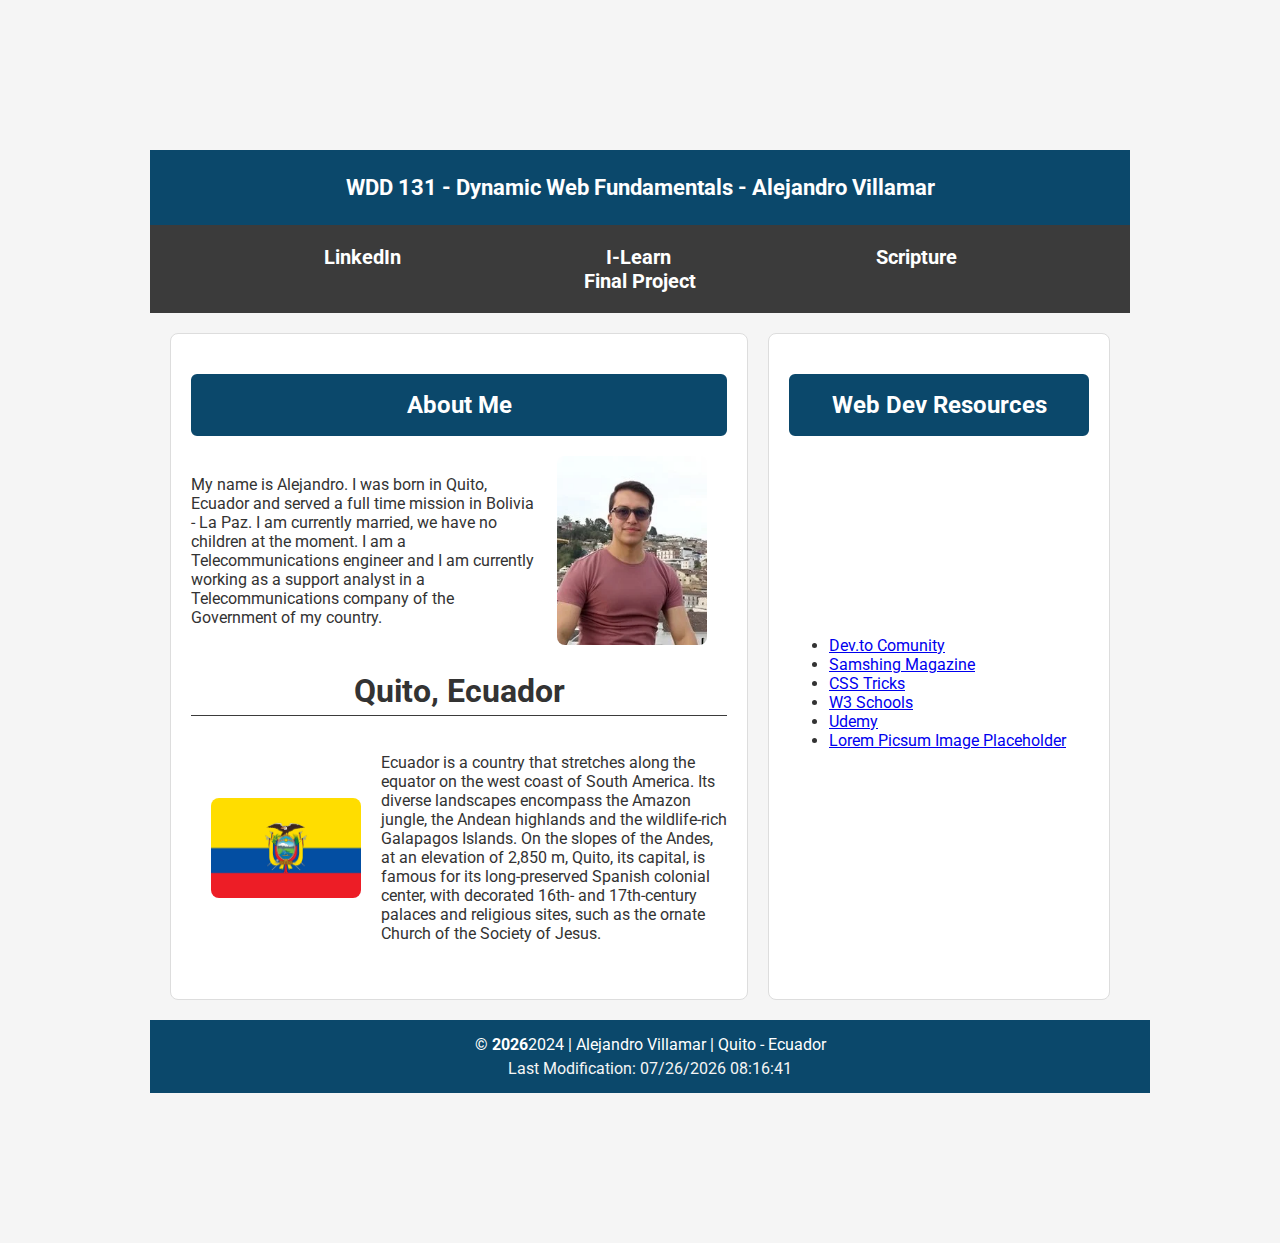
==== index.html @ d3c86738 "update" ====
<!DOCTYPE html>
<html lang="en">
<head>
    <meta charset="UTF-8">
    <meta name="viewport" content="width=device-width, initial-scale=1.0">
    <meta name="description" content="WDD 131 - Dynamic Web Fundamentals - Alejandro Villamar">
    <meta name="author" content="Your Full Name">
    <title>WDD 131 - Dynamic Web Fundamentals - Alejandro Villamar</title>
    <link rel="stylesheet" href="styles/base.css">
    <link rel="preconnect" href="https://fonts.googleapis.com">
    <link rel="preconnect" href="https://fonts.gstatic.com" crossorigin>
    <link href="https://fonts.googleapis.com/css2?family=Roboto:ital,wght@0,100;0,300;0,400;0,500;0,700;0,900;1,100;1,300;1,400;1,500;1,700;1,900&display=swap" rel="stylesheet">
    <script src="getdates.js" defer></script>
</head>
<body>
    <header>
        <h1>WDD 131 - Dynamic Web Fundamentals - Alejandro Villamar</h1>
        <nav>
            <ul>
                <li><a href="https://www.linkedin.com/in/alejogvy" target="_blank">LinkedIn</a></li>
                <li><a href="https://byui.instructure.com/" target="_blank">I-Learn</a></li>
                <li><a href="https://www.churchofjesuschrist.org/study/scriptures/bofm/1-ne/1?lang=eng" target="_blank">Scripture</a></li>
                <li><a href="#" target="_blank">Final Project</a></li>
            </ul>
        </nav>
    </header>
    <main>
        <section class="left">
            <h2>About Me</h2>
            <div class="profile-container">
                <img src="images/profile.webp" alt="Alejandro">
                <p>My name is Alejandro. I was born in Quito, Ecuador and served a full time mission in Bolivia - La Paz. 
                    I am currently married, we have no children at the moment. I am a Telecommunications engineer and I am 
                    currently working as a support analyst in a Telecommunications company of the Government of my country.</p>
            </div>
            <h1>Quito, Ecuador</h1>
            <div class="flag-container">
                <img src="images/flag_ec.webp" alt="Ecuador">
                <p>Ecuador is a country that stretches along the equator on the west coast of South America. Its diverse landscapes 
                    encompass the Amazon jungle, the Andean highlands and the wildlife-rich Galapagos Islands. On the slopes of the 
                    Andes, at an elevation of 2,850 m, Quito, its capital, is famous for its long-preserved Spanish colonial center, 
                    with decorated 16th- and 17th-century palaces and religious sites, such as the ornate Church of the Society of Jesus.</p>
            </div>
        </section>        
        <section class="right">
            <h2>Web Dev Resources</h2>
            <ul>
                <li><a href="https://example.com/resource1" target="_blank">Dev.to Comunity</a></li>
                <li><a href="https://example.com/resource2" target="_blank">Samshing Magazine</a></li>
                <li><a href="https://example.com/resource3" target="_blank">CSS Tricks</a></li>
                <li><a href="https://example.com/resource4" target="_blank">W3 Schools</a></li>
                <li><a href="https://example.com/resource5" target="_blank">Udemy</a></li>
                <li><a href="https://example.com/resource6" target="_blank">Lorem Picsum Image Placeholder</a></li>
            </ul>
        </section>
    </main>
    <footer>
        <p>&copy; <span id="currentyear"></span>2024 | Alejandro Villamar | Quito - Ecuador</p>
        <p id="lastModified"></p>
    </footer>
    <script src="scripts/getdates.js"></script>
</body>
</html>
---- styles/base.css ----
/* General body styling */
body {
    font-family: 'Roboto', sans-serif;
    margin: 150px;
    padding: 0;
    box-sizing: border-box;
    background-color: #f5f5f5;
    color: #333;
}

/* Header */
header {
    background-color: #0b486b;
    color: #fff;
    padding: 0px;
    text-align: center;
    border-bottom: 0px solid #0b486b;
}

header h1 {
    margin: 50px;
    padding: 0px;
    position: relative;
    bottom: -25px;
    font-size: 22px;
}

/* Navigation */
nav ul {
    list-style-type: none;
    border: 20px solid #3b3b3b;
    font-size: 20px;
    padding: 0;
    margin: 0;
    text-align: center;
    background-color: #3b3b3b;
}

nav ul li {
    display: inline;
    margin: 0 100px;
}

nav ul li a {
    text-decoration: none;
    color: #fff;
    font-weight: bold;
}

nav ul li a:hover {
    color: #0b486b;
}

/* Main section */
main {
    display: flex;
    flex-wrap: wrap;
    padding: 10px;
}

.left {
    background-color: #fff;
    border: 1px solid #ddd;
    border-radius: 8px;
    padding: 20px;
    margin: 10px;
    flex: 1;
    min-width: 300px;
}

.right {
    background-color: #fff;
    border: 1px solid #ddd;
    border-radius: 8px;
    padding: 20px;
    margin: 10px;
    flex: -100;
    min-width: 300px;
}

.left {
    margin-right: 10px;
}

.right {
    margin-left: 10px;
}

.right ul {
    text-align: justify;
    margin-top: 200px;
}

.left img, .right img {
    max-width: 100%;
    height: auto;
    border-radius: 8px;
}

.right h2 {
    color: #fff;
    text-align: center;
    background: #0b486b; 
    font-weight: bold; 
    padding: 15px; 
    border: 2px solid #0b486b; 
    border-radius: 6px;
}

/* Container of the left section */
.left {
    background-color: #fff;
    border: 1px solid #ddd;
    border-radius: 8px;
    padding: 20px;
    margin: 10px;
}

/* Container for image and text layout */
.profile-container, .flag-container {
    display: flex;
    align-items: center;
    margin-bottom: 20px;
}

.profile-container img, .flag-container img {
    max-width: 150px;
    margin: 0 20px;
    border-radius: 8px;
}

.left h2 {
    color: #fff;
    text-align: center;
    background: #0b486b; 
    font-weight: bold; 
    padding: 15px; 
    border: 2px solid #0b486b; 
    border-radius: 6px;
}
.left h1 {
    text-align: center;
    padding: 5px;
    border-bottom: 1px solid #3b3b3b;
}

/* Profile image to the right */
.profile-container {
    flex-direction: row-reverse;
}

/* Image of the flag on the left side */
.flag-container {
    flex-direction: row;
}

/* Footer */
footer {
    background-color: #0b486b;
    color: #fff;
    text-align: center;
    padding: 10px;
    position: relative;
    bottom: 0;
    width: 100%;
}

footer p {
    margin: 5px 0;
}

footer span {
    font-weight: bold;
}

footer p#lastModified {
    color: #f5f5f5;
}
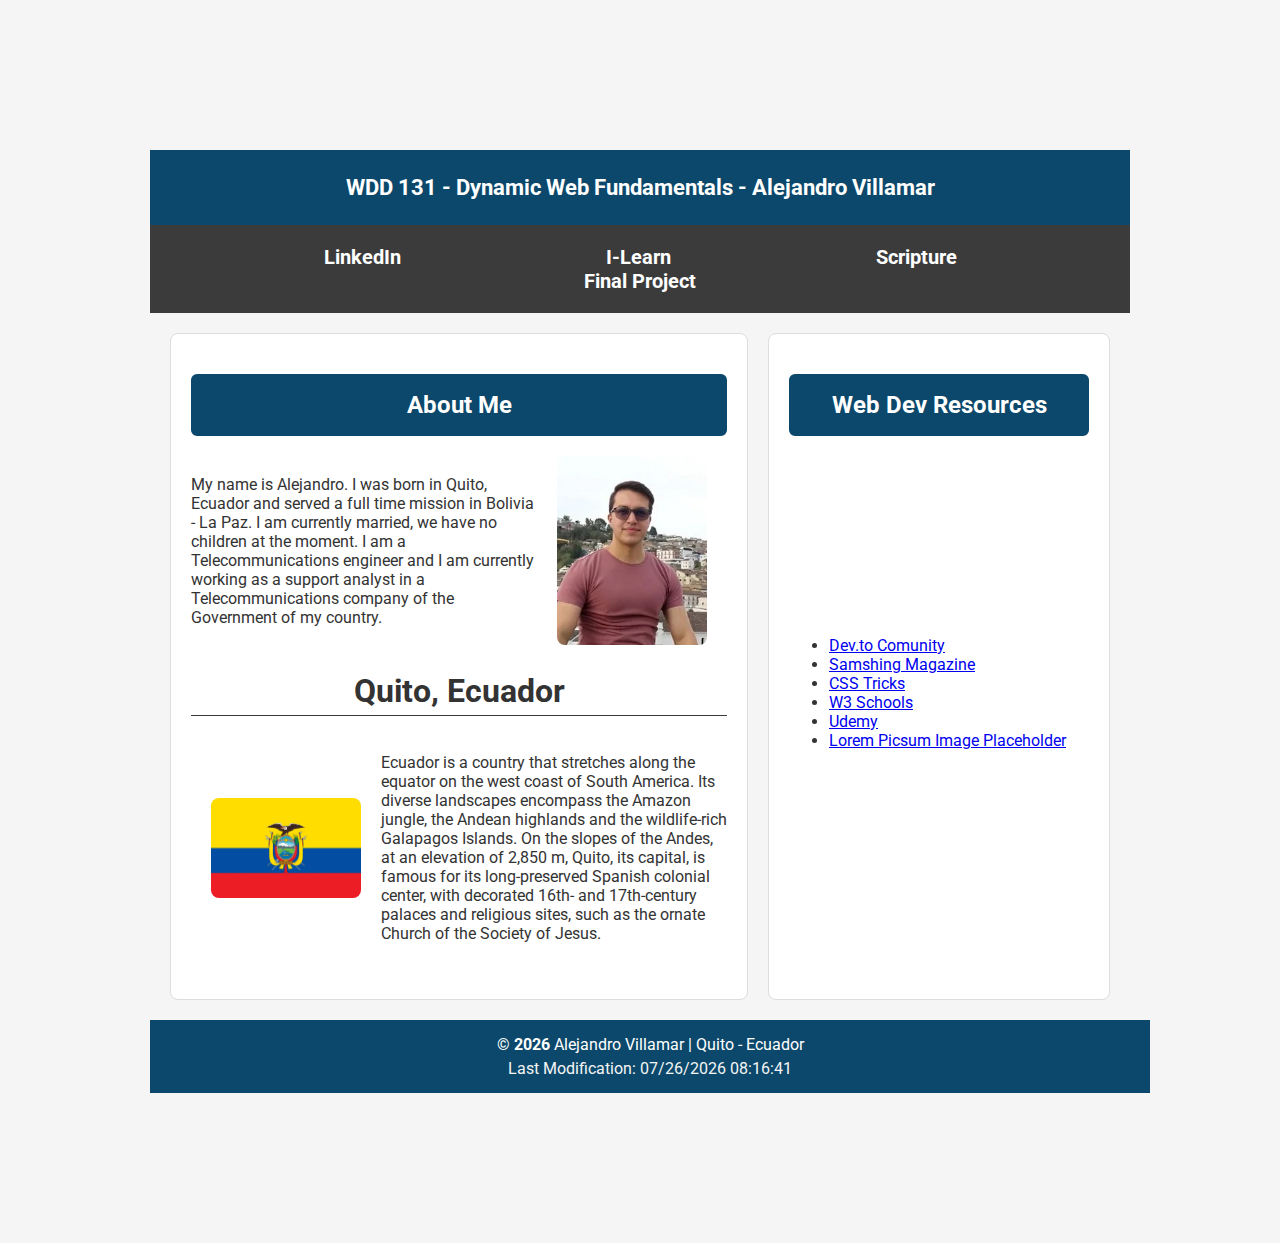
==== commit 33cca235: "update" ====
--- a/index.html
+++ b/index.html
@@ -55,7 +55,7 @@
         </section>
     </main>
     <footer>
-        <p>&copy; <span id="currentyear"></span>2024 | Alejandro Villamar | Quito - Ecuador</p>
+        <p>&copy; <span id="currentyear"></span> Alejandro Villamar | Quito - Ecuador</p>
         <p id="lastModified"></p>
     </footer>
     <script src="scripts/getdates.js"></script>
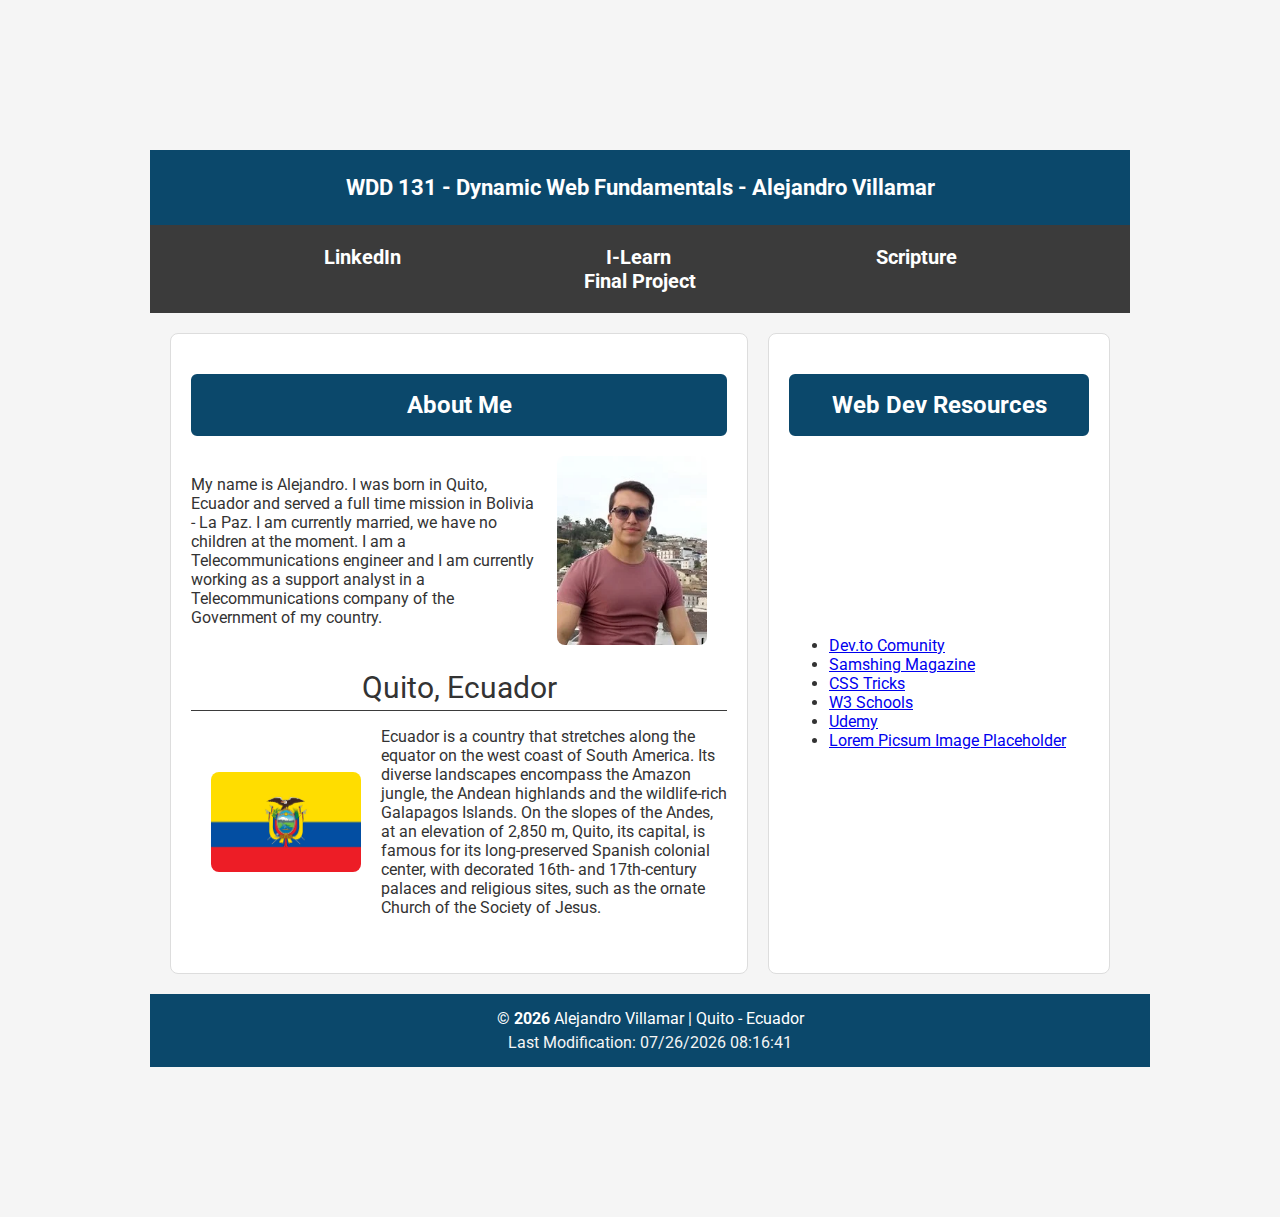
==== commit 35b0fa68: "update" ====
--- a/index.html
+++ b/index.html
@@ -17,10 +17,10 @@
         <h1>WDD 131 - Dynamic Web Fundamentals - Alejandro Villamar</h1>
         <nav>
             <ul>
-                <li><a href="https://www.linkedin.com/in/alejogvy" target="_blank">LinkedIn</a></li>
-                <li><a href="https://byui.instructure.com/" target="_blank">I-Learn</a></li>
-                <li><a href="https://www.churchofjesuschrist.org/study/scriptures/bofm/1-ne/1?lang=eng" target="_blank">Scripture</a></li>
-                <li><a href="#" target="_blank">Final Project</a></li>
+                <li><a href="https://www.linkedin.com/in/alejogvy" target="LinkedIn">LinkedIn</a></li>
+                <li><a href="https://byui.instructure.com/" target="I-Learn">I-Learn</a></li>
+                <li><a href="https://www.churchofjesuschrist.org/study/scriptures/bofm/1-ne/1?lang=eng" target="Scripture">Scripture</a></li>
+                <li><a href="#" target="Final_Project">Final Project</a></li>
             </ul>
         </nav>
     </header>
@@ -33,7 +33,9 @@
                     I am currently married, we have no children at the moment. I am a Telecommunications engineer and I am 
                     currently working as a support analyst in a Telecommunications company of the Government of my country.</p>
             </div>
-            <h1>Quito, Ecuador</h1>
+            <div class="title">
+                <h2>Quito, Ecuador</h2>
+            </div>
             <div class="flag-container">
                 <img src="images/flag_ec.webp" alt="Ecuador">
                 <p>Ecuador is a country that stretches along the equator on the west coast of South America. Its diverse landscapes 
@@ -45,12 +47,12 @@
         <section class="right">
             <h2>Web Dev Resources</h2>
             <ul>
-                <li><a href="https://example.com/resource1" target="_blank">Dev.to Comunity</a></li>
-                <li><a href="https://example.com/resource2" target="_blank">Samshing Magazine</a></li>
-                <li><a href="https://example.com/resource3" target="_blank">CSS Tricks</a></li>
-                <li><a href="https://example.com/resource4" target="_blank">W3 Schools</a></li>
-                <li><a href="https://example.com/resource5" target="_blank">Udemy</a></li>
-                <li><a href="https://example.com/resource6" target="_blank">Lorem Picsum Image Placeholder</a></li>
+                <li><a href="https://example.com/resource1" target="1">Dev.to Comunity</a></li>
+                <li><a href="https://example.com/resource2" target="2">Samshing Magazine</a></li>
+                <li><a href="https://example.com/resource3" target="3">CSS Tricks</a></li>
+                <li><a href="https://example.com/resource4" target="4">W3 Schools</a></li>
+                <li><a href="https://example.com/resource5" target="5">Udemy</a></li>
+                <li><a href="https://example.com/resource6" target="6">Lorem Picsum Image Placeholder</a></li>
             </ul>
         </section>
     </main>
--- a/styles/base.css
+++ b/styles/base.css
@@ -74,7 +74,7 @@
     border-radius: 8px;
     padding: 20px;
     margin: 10px;
-    flex: -100;
+    flex: -10;
     min-width: 300px;
 }
 
@@ -138,8 +138,11 @@
     border: 2px solid #0b486b; 
     border-radius: 6px;
 }
-.left h1 {
+.title h2 {
+    all:inherit;
     text-align: center;
+    font-size: x-large;
+    font-size: 30px;
     padding: 5px;
     border-bottom: 1px solid #3b3b3b;
 }
